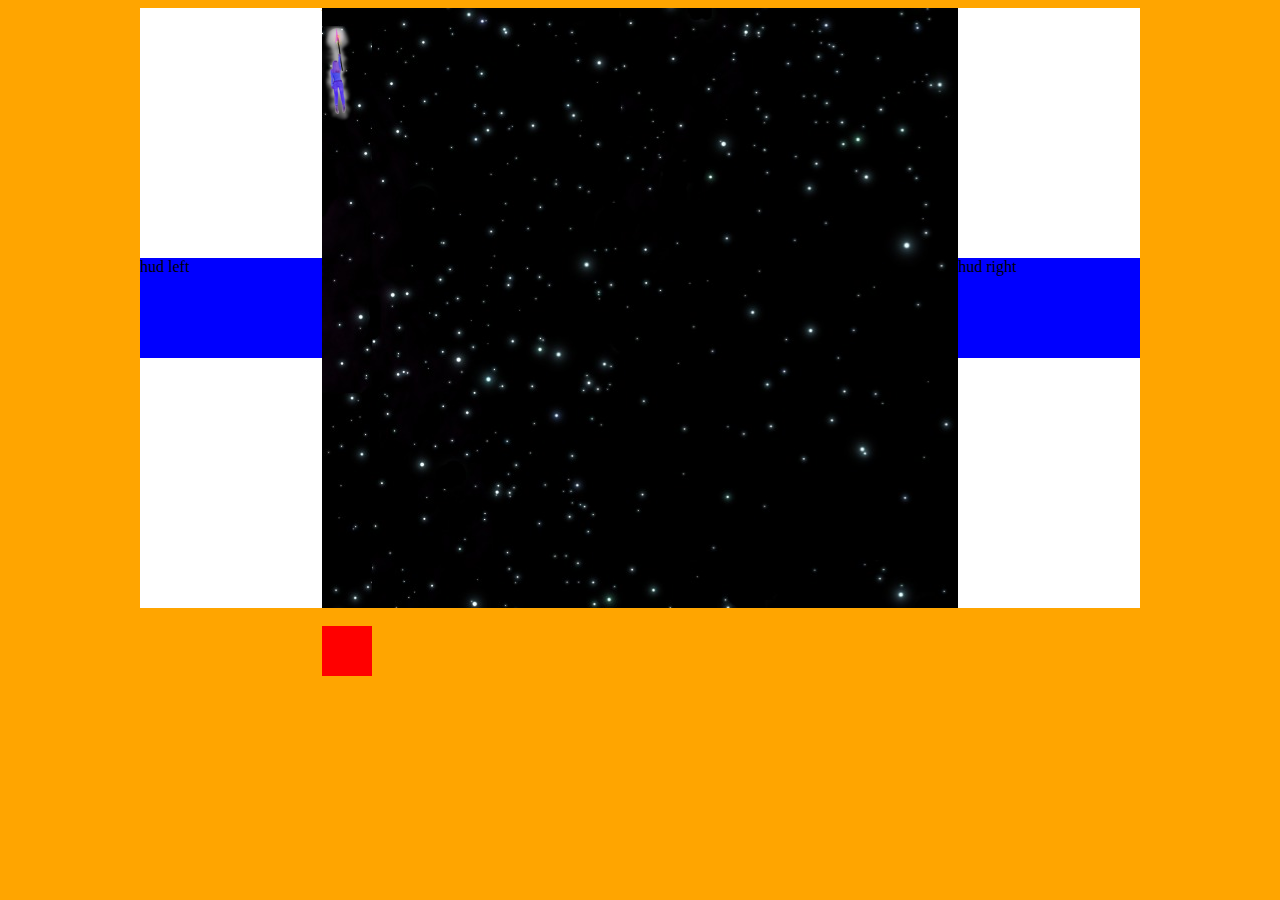
==== game.html @ a577cc59 "started work on motion" ====
<!DOCTYPE html>
<html>
<head>
  <meta charset="utf-8">
  <meta http-equiv="X-UA-Compatible" content="IE=edge">
  <title>Dimensional Warrior</title>
  <link rel="stylesheet" href="style.css" type="text/css">
</head>
<body>
<div class="flex-container">
  <div id="hud-left" class="hud"> hud left</div>
  <div id="board">board
    <div class="player"></div>
    <div id="enemy"></div>
  </div>
  <div id="hud-right" class="hud">hud right</div>
</div>
  <script type="text/javascript" src="jquery-3.1.0.js"></script>
    <script type="text/javascript" src="app.js"></script>
</body>
</html>
---- style.css ----
body {
  background: orange;
}

.flex-container {
  margin: auto;
  display: flex;
  height: 100%;
  width: 1000px;
  justify-content: space-between;
  background: white;
  align-items: center;
}

.hud {
  width: 200px;
  height: 100px;
  background: blue;
}

#enemy {
  position: relative;
  width: 50px;
  height: 50px;
  background: red;
  top: 600px;
}

#board {
  width: 700px;
  height: 600px;
  background: black;
   background: url('space.jpg');
  -webkit-animation: 50s scroll infinite linear;
  -moz-animation: 50s scroll infinite linear;
  -o-animation: 50s scroll infinite linear;
  -ms-animation: 50s scroll infinite linear;
  animation: 50s scroll infinite linear;
}

.player {
  position: absolute;
  background-image: url('spear.png');
  width: 50px;
  height: 100px;
  background-size: contain;
  background-repeat: no-repeat;
}

@-webkit-keyframes scroll{
  100%{
    background-position:0px -3000px;
  }
}

@-moz-keyframes scroll{
  100%{
    background-position:0px -3000px;
  }
}

@-o-keyframes scroll{
  100%{
    background-position:0px -3000px;
  }
}

@-ms-keyframes scroll{
  100%{
    background-position:0px -3000px;
  }
}

@keyframes scroll{
  100%{
    background-position:0px -3000px;
  }
}

/*.overlay{
  position: fixed;
  background: url('space.jpg');
  -webkit-animation:100s scroll infinite linear;
  -moz-animation:100s scroll infinite linear;
  -o-animation:100s scroll infinite linear;
  -ms-animation:100s scroll infinite linear;
  animation:100s scroll infinite linear;
  top:0;
  left:0;
  width:100%;
  height:100%;
  z-index: -1;
}*/
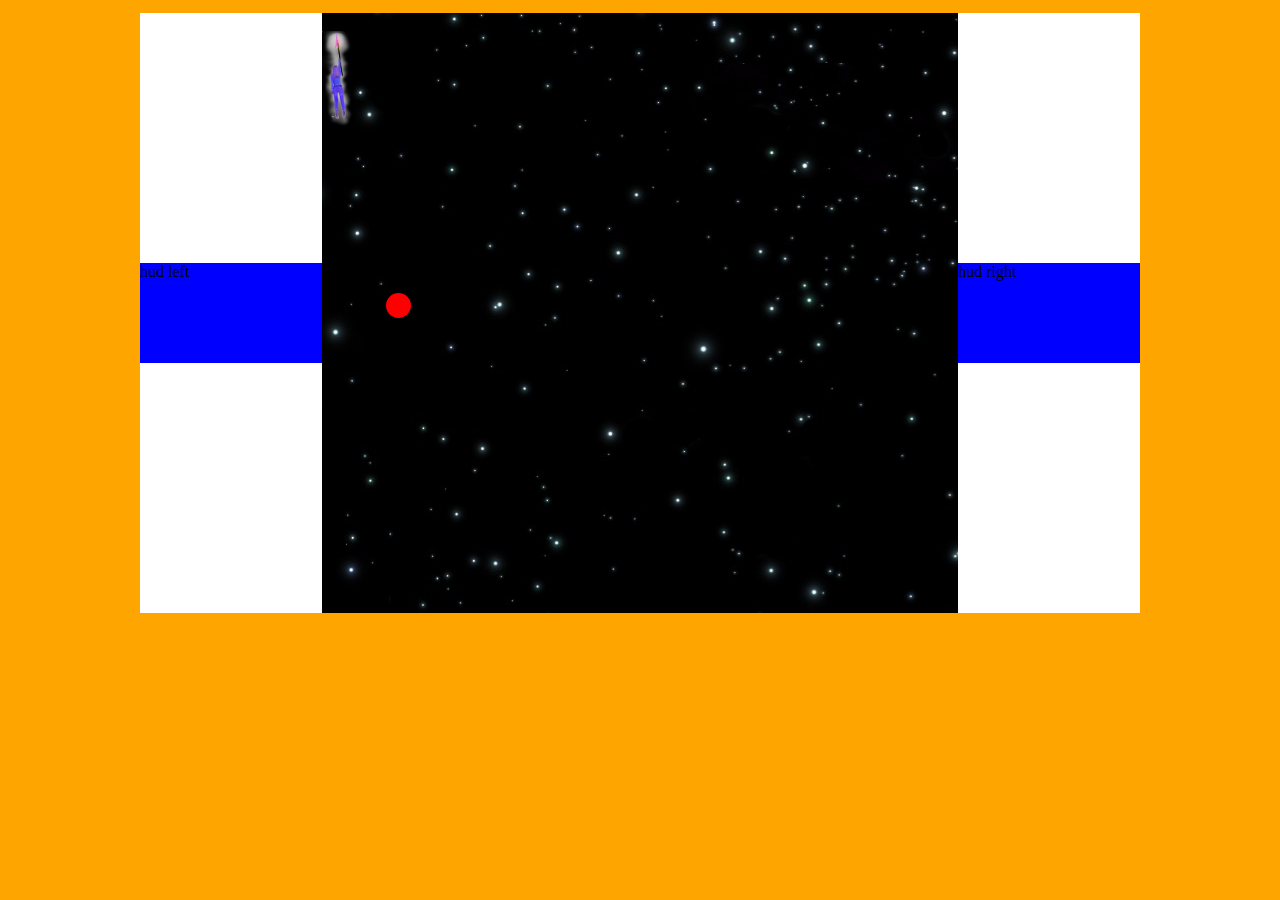
==== commit 46c1eda4: "figured out how to move enemies" ====
--- a/game.html
+++ b/game.html
@@ -11,7 +11,7 @@
   <div id="hud-left" class="hud"> hud left</div>
   <div id="board">board
     <div class="player"></div>
-    <div id="enemy"></div>
+    <div class="enemy"></div>
   </div>
   <div id="hud-right" class="hud">hud right</div>
 </div>
--- a/style.css
+++ b/style.css
@@ -1,9 +1,13 @@
 body {
+  padding-top: 5px;
   background: orange;
+  display: flex;
+  justify-content: center;
+
 }
 
 .flex-container {
-  margin: auto;
+/*  margin: auto;*/
   display: flex;
   height: 100%;
   width: 1000px;
@@ -18,12 +22,14 @@
   background: blue;
 }
 
-#enemy {
+.enemy {
   position: relative;
-  width: 50px;
-  height: 50px;
+  width: 25px;
+  height: 25px;
   background: red;
-  top: 600px;
+  top: 300px;
+  left: 100px;
+  border-radius: 50%;
 }
 
 #board {
@@ -36,6 +42,7 @@
   -o-animation: 50s scroll infinite linear;
   -ms-animation: 50s scroll infinite linear;
   animation: 50s scroll infinite linear;
+  overflow: hidden;
 }
 
 .player {
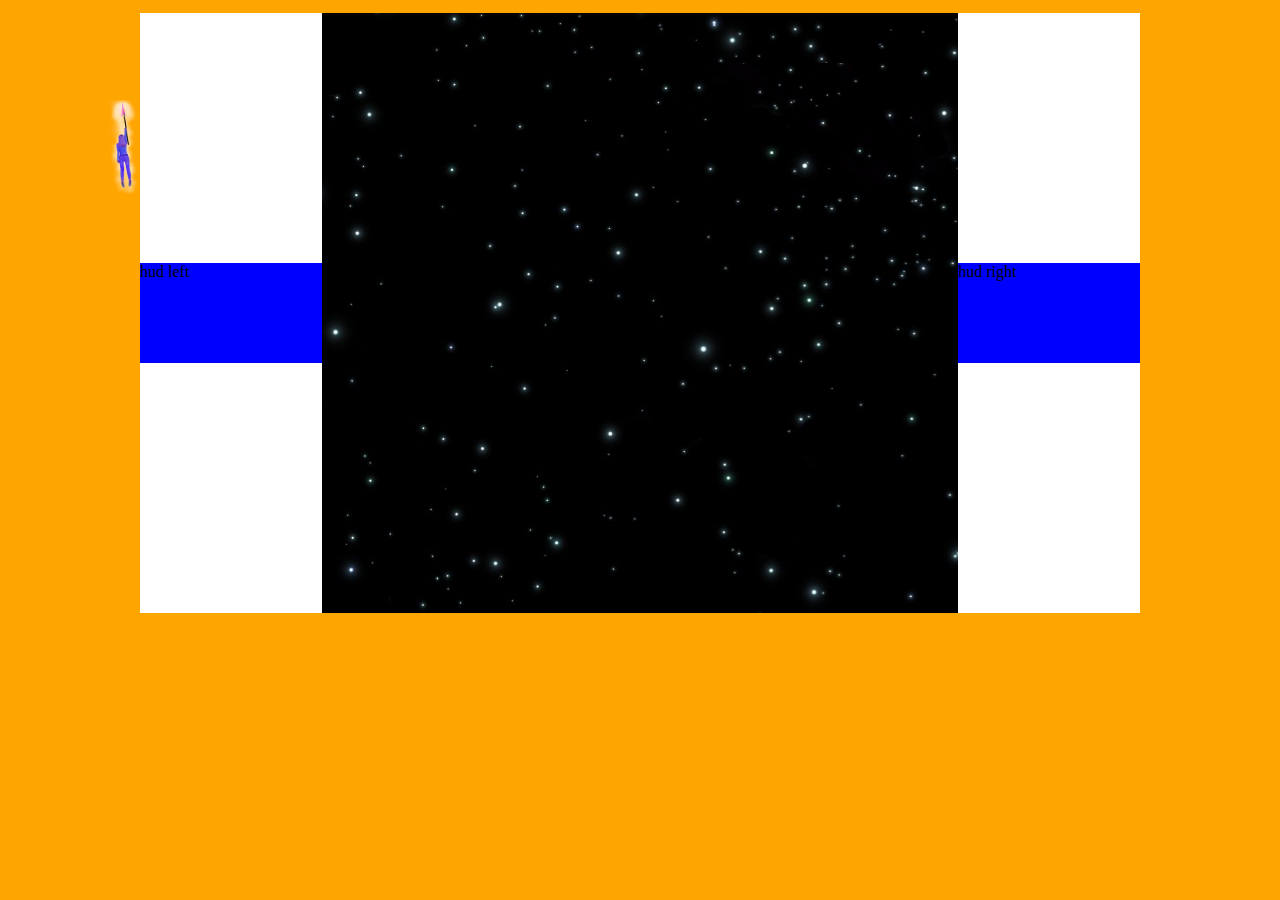
==== commit 9c173824: "working on the collision" ====
--- a/game.html
+++ b/game.html
@@ -11,7 +11,7 @@
   <div id="hud-left" class="hud"> hud left</div>
   <div id="board">board
     <div class="player"></div>
-    <div class="enemy"></div>
+    <!-- <div class='enemy'></div> -->
   </div>
   <div id="hud-right" class="hud">hud right</div>
 </div>
--- a/style.css
+++ b/style.css
@@ -29,6 +29,7 @@
   background: red;
   top: 300px;
   left: 100px;
+  display: block;
   border-radius: 50%;
 }
 
@@ -46,12 +47,15 @@
 }
 
 .player {
+  background-image: url('spear.png');
+  left: 100px;
+  top: 100px;
   position: absolute;
-  background-image: url('spear.png');
   width: 50px;
   height: 100px;
   background-size: contain;
   background-repeat: no-repeat;
+  background-position: center;
 }
 
 @-webkit-keyframes scroll{
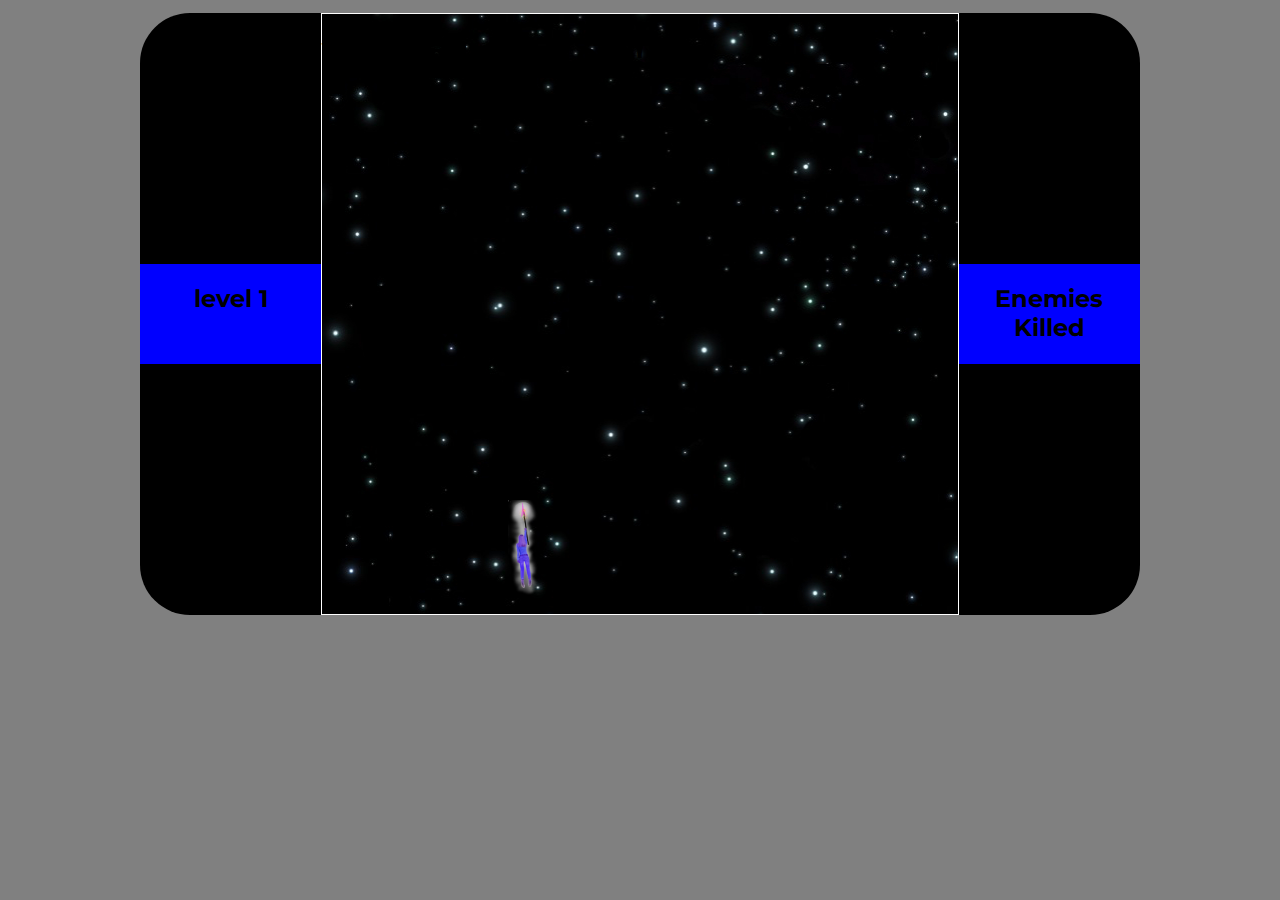
==== commit 9df4985c: "finished game mechanics" ====
--- a/game.html
+++ b/game.html
@@ -4,16 +4,19 @@
   <meta charset="utf-8">
   <meta http-equiv="X-UA-Compatible" content="IE=edge">
   <title>Dimensional Warrior</title>
+  <link href="https://fonts.googleapis.com/css?family=Montserrat" rel="stylesheet">
   <link rel="stylesheet" href="style.css" type="text/css">
+
 </head>
 <body>
 <div class="flex-container">
-  <div id="hud-left" class="hud"> hud left</div>
-  <div id="board">board
+  <div id="hud-left" class="hud"><h2></h2></div>
+  <div id="board"><h1></h1>
+  <div id="lose"><h1>You died! You Lose!</h1></div>
     <div class="player"></div>
-    <!-- <div class='enemy'></div> -->
+
   </div>
-  <div id="hud-right" class="hud">hud right</div>
+  <div id="hud-right" class="hud"><h2>Enemies Killed</h2><h3></h3></div>
 </div>
   <script type="text/javascript" src="jquery-3.1.0.js"></script>
     <script type="text/javascript" src="app.js"></script>
--- a/style.css
+++ b/style.css
@@ -1,8 +1,9 @@
 body {
   padding-top: 5px;
-  background: orange;
+  background: gray;
   display: flex;
   justify-content: center;
+  font-family: 'Montserrat', sans-serif;
 
 }
 
@@ -12,24 +13,26 @@
   height: 100%;
   width: 1000px;
   justify-content: space-between;
-  background: white;
+  background: black;
   align-items: center;
+  border-radius: 50px;
 }
 
 .hud {
   width: 200px;
   height: 100px;
   background: blue;
+  text-align: center;
 }
 
 .enemy {
-  position: relative;
+  position: absolute;
   width: 25px;
   height: 25px;
   background: red;
   top: 300px;
   left: 100px;
-  display: block;
+  display: inline-block;
   border-radius: 50%;
 }
 
@@ -38,18 +41,22 @@
   height: 600px;
   background: black;
    background: url('space.jpg');
-  -webkit-animation: 50s scroll infinite linear;
+/*  -webkit-animation: 50s scroll infinite linear;
   -moz-animation: 50s scroll infinite linear;
   -o-animation: 50s scroll infinite linear;
   -ms-animation: 50s scroll infinite linear;
-  animation: 50s scroll infinite linear;
-  overflow: hidden;
+  animation: 50s scroll infinite linear;*/
+  border: 1px solid white;
+}
+
+#lose {
+  display: hidden;
 }
 
 .player {
   background-image: url('spear.png');
-  left: 100px;
-  top: 100px;
+  left: 500px;
+  top: 500px;
   position: absolute;
   width: 50px;
   height: 100px;
@@ -58,7 +65,7 @@
   background-position: center;
 }
 
-@-webkit-keyframes scroll{
+/*@-webkit-keyframes scroll{
   100%{
     background-position:0px -3000px;
   }
@@ -86,7 +93,7 @@
   100%{
     background-position:0px -3000px;
   }
-}
+}*/
 
 /*.overlay{
   position: fixed;
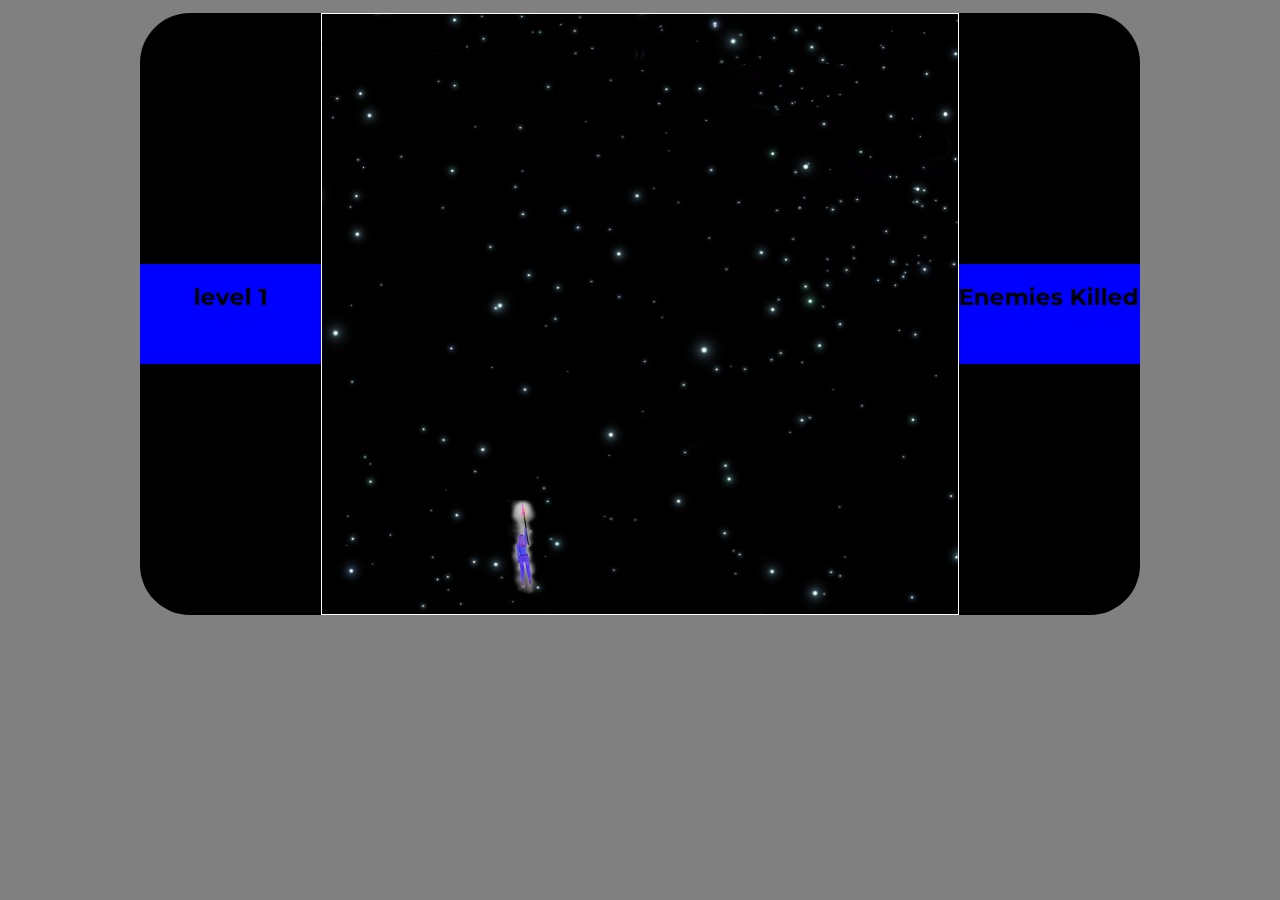
==== commit 02f1c33a: "finished landing page" ====
--- a/game.html
+++ b/game.html
@@ -3,7 +3,7 @@
 <head>
   <meta charset="utf-8">
   <meta http-equiv="X-UA-Compatible" content="IE=edge">
-  <title>Dimensional Warrior</title>
+  <title>Space Butterfly Catcher</title>
   <link href="https://fonts.googleapis.com/css?family=Montserrat" rel="stylesheet">
   <link rel="stylesheet" href="style.css" type="text/css">
 
--- a/style.css
+++ b/style.css
@@ -8,7 +8,7 @@
 }
 
 .flex-container {
-/*  margin: auto;*/
+
   display: flex;
   height: 100%;
   width: 1000px;
@@ -18,34 +18,34 @@
   border-radius: 50px;
 }
 
+
 .hud {
   width: 200px;
   height: 100px;
   background: blue;
   text-align: center;
+  align-self: auto;
+  font-size: 15px;
 }
 
 .enemy {
   position: absolute;
   width: 25px;
   height: 25px;
-  background: red;
+  background: white;
   top: 300px;
   left: 100px;
   display: inline-block;
-  border-radius: 50%;
+  border-radius: 100%;
+  background: radial-gradient(circle at 50px 50px, white, white);
+  filter: blur(10px);
 }
 
 #board {
   width: 700px;
   height: 600px;
   background: black;
-   background: url('space.jpg');
-/*  -webkit-animation: 50s scroll infinite linear;
-  -moz-animation: 50s scroll infinite linear;
-  -o-animation: 50s scroll infinite linear;
-  -ms-animation: 50s scroll infinite linear;
-  animation: 50s scroll infinite linear;*/
+  background: url('space.jpg');
   border: 1px solid white;
 }
 
@@ -65,47 +65,16 @@
   background-position: center;
 }
 
-/*@-webkit-keyframes scroll{
-  100%{
-    background-position:0px -3000px;
+@media (max-width: 800px) {
+  .hud {
+    align-self: flex-end;
+    font-size: 10px;
+    width: 100px;
+  }
+  #board {
+    width: 500px;
+  }
+  .flex-container {
+
   }
 }
-
-@-moz-keyframes scroll{
-  100%{
-    background-position:0px -3000px;
-  }
-}
-
-@-o-keyframes scroll{
-  100%{
-    background-position:0px -3000px;
-  }
-}
-
-@-ms-keyframes scroll{
-  100%{
-    background-position:0px -3000px;
-  }
-}
-
-@keyframes scroll{
-  100%{
-    background-position:0px -3000px;
-  }
-}*/
-
-/*.overlay{
-  position: fixed;
-  background: url('space.jpg');
-  -webkit-animation:100s scroll infinite linear;
-  -moz-animation:100s scroll infinite linear;
-  -o-animation:100s scroll infinite linear;
-  -ms-animation:100s scroll infinite linear;
-  animation:100s scroll infinite linear;
-  top:0;
-  left:0;
-  width:100%;
-  height:100%;
-  z-index: -1;
-}*/
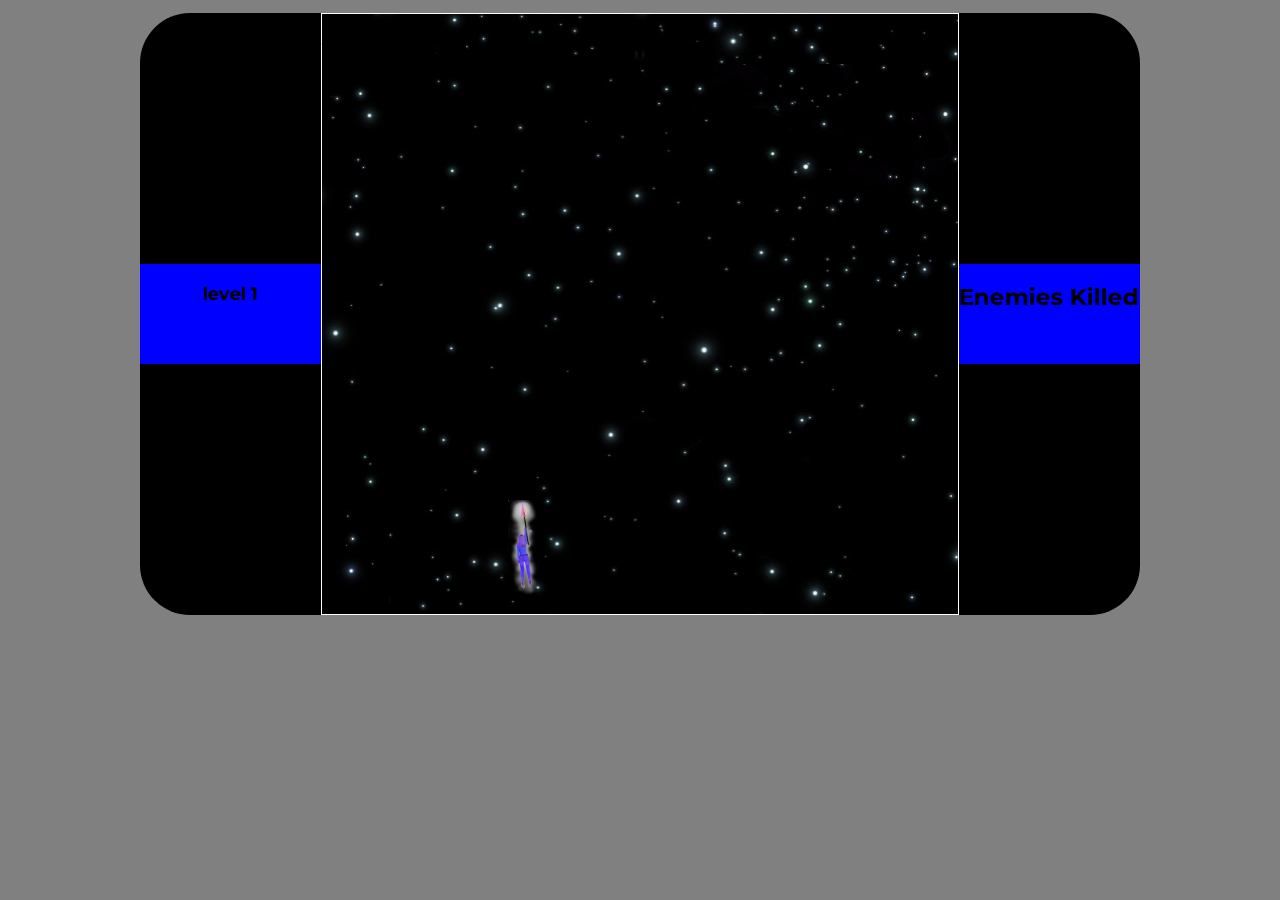
==== commit 12601c83: "refined work" ====
--- a/game.html
+++ b/game.html
@@ -10,7 +10,7 @@
 </head>
 <body>
 <div class="flex-container">
-  <div id="hud-left" class="hud"><h2></h2></div>
+  <div id="hud-left" class="hud"><h2></h2><h3></h3></div>
   <div id="board"><h1></h1>
   <div id="lose"><h1>You died! You Lose!</h1></div>
     <div class="player"></div>
